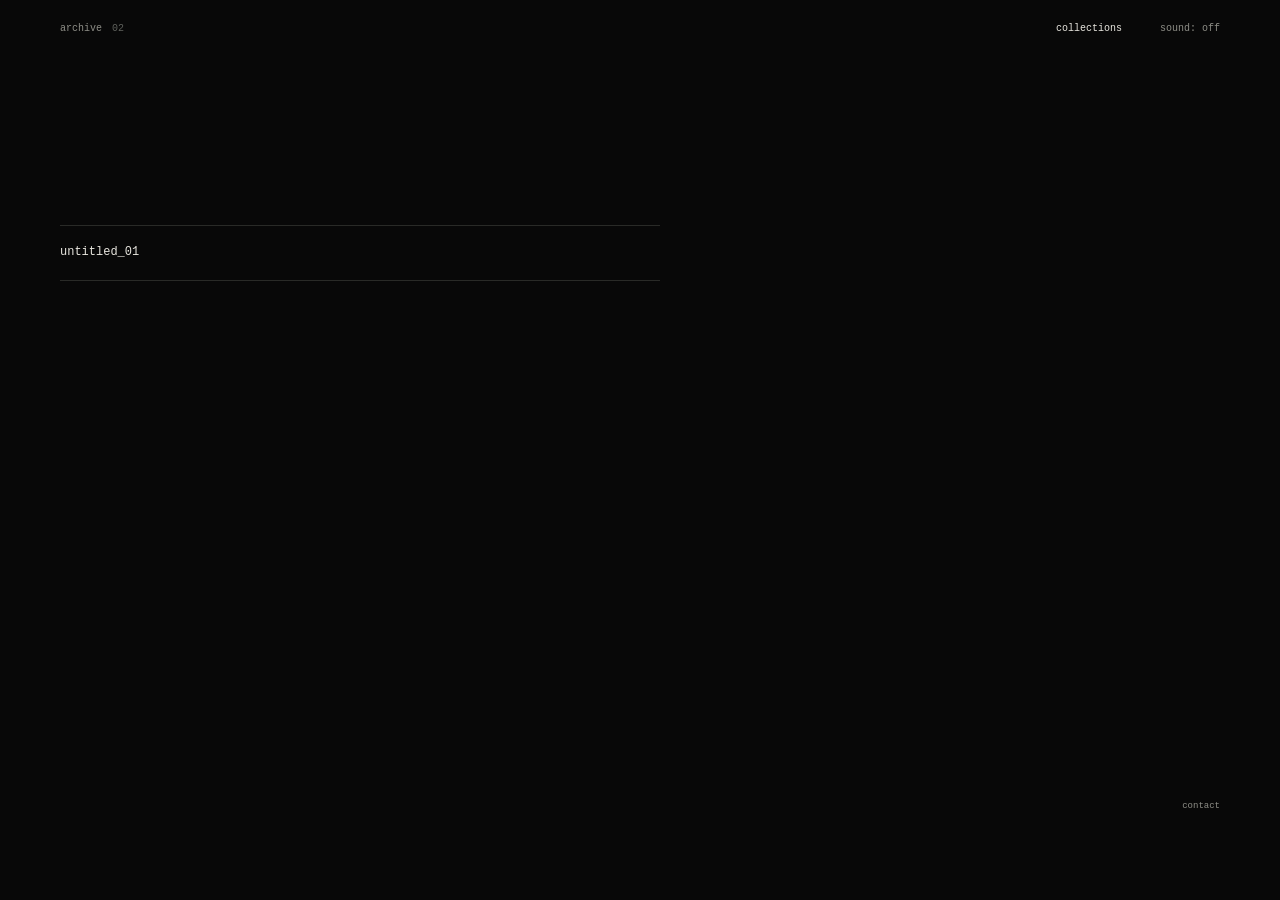
==== collections.html @ ca7f902f "version 2: new theme + layout" ====
<!DOCTYPE html>
<html lang="en">
<head>
    <meta charset="UTF-8">
    <meta name="viewport" content="width=device-width, initial-scale=1">
    <meta name="theme-color" content="#080808">
    <title>collections / archive</title>
    <link rel="stylesheet" href="./styles.css">
    <script src="./script.js" data-site-root="./" defer></script>
</head>
<body data-page="collections">
    <div class="loading-screen" aria-hidden="true"><span></span></div>
    <header class="archive-header">
        <a class="site-mark" href="./home.html"><span class="site-title">archive</span> <span>02</span></a>
        <nav class="site-nav" aria-label="Main navigation">
            <a href="./collections.html" aria-current="page">collections</a>
            <button class="sound-toggle" id="sound-toggle" type="button" aria-pressed="false">sound: off</button>
        </nav>
    </header>
    <main class="archive-main collections-main">
        <ul class="collection-list" id="collection-list" aria-label="Collections"></ul>
        <p class="gallery-status" id="gallery-status" role="alert" hidden></p>
    </main>
    <footer class="archive-footer">
        <a id="contact-link" href="mailto:replace-me@example.com">contact</a>
    </footer>
</body>
</html>
---- styles.css ----
:root {
    color-scheme: dark;
    --black: #080808;
    --cream: #e8e6df;
    --muted: #8e8e87;
    --quiet: #5e605b;
    --line: #292a27;
    --mono: "SFMono-Regular", Consolas, "Liberation Mono", Menlo, monospace;
}

* {
    box-sizing: border-box;
}

html {
    min-width: 320px;
    background: var(--black);
    scroll-behavior: smooth;
}

body {
    min-width: 320px;
    margin: 0;
    background: var(--black);
    color: var(--cream);
    font-family: var(--mono);
    font-size: 11px;
    line-height: 1.65;
    -webkit-font-smoothing: antialiased;
}

body::after {
    display: none !important;
}

a,
button {
    color: inherit;
    font: inherit;
}

a {
    text-decoration: none;
}

a:hover,
button:hover {
    color: var(--cream);
}

a:focus-visible,
button:focus-visible {
    outline: 1px solid var(--cream);
    outline-offset: 5px;
}

button {
    border: 0;
    padding: 0;
    background: transparent;
    cursor: pointer;
}

[hidden] {
    display: none !important;
}

.landing-page {
    display: grid;
    width: 100%;
    min-height: 100svh;
    place-items: center;
}

.start-link {
    padding: 8px 10px;
    color: var(--cream);
    font-size: 11px;
    transition: opacity 140ms ease, transform 140ms ease;
}

.start-link:hover {
    opacity: 0.66;
    transform: translateY(-1px);
}

.start-link.is-leaving {
    opacity: 0;
}

.archive-header {
    position: fixed;
    z-index: 4;
    top: 0;
    left: 50%;
    display: flex;
    width: min(calc(100% - 64px), 1160px);
    min-height: 58px;
    align-items: center;
    justify-content: space-between;
    transform: translateX(-50%);
    color: var(--muted);
    font-size: 10px;
}

.site-mark > span:last-child {
    margin-left: 4px;
    color: var(--quiet);
}

.site-nav {
    display: flex;
    align-items: center;
    gap: clamp(18px, 3vw, 38px);
}

.site-nav a[aria-current="page"] {
    color: var(--cream);
}

.sound-toggle {
    color: var(--muted);
}

.archive-main,
.archive-footer {
    width: min(calc(100% - 80px), 1160px);
    margin-inline: auto;
}

.archive-main {
    min-height: calc(100svh - 150px);
    padding-top: 104px;
    animation: page-in 180ms ease both;
}

.gallery-main {
    padding-top: 110px;
}

.photo-grid {
    display: grid;
    grid-template-columns: repeat(3, minmax(0, 1fr));
    align-items: start;
    gap: 76px 34px;
    width: min(100%, 1080px);
    margin-inline: auto;
}

.photo-card {
    min-width: 0;
    margin: 0;
    animation: none;
}

.photo-card:nth-child(n) {
    grid-column: span 1;
    margin-top: 0;
}

.photo-card[data-layout="wide"] {
    grid-column: span 2;
}

.photo-open {
    position: relative;
    display: block;
    width: 100%;
    overflow: visible;
    background: transparent;
    cursor: zoom-in;
    transition: transform 180ms ease;
}

.photo-open:hover {
    transform: scale(1.012);
}

.photo-open:focus-visible {
    outline: 1px solid rgba(232, 230, 223, 0.6);
    outline-offset: 5px;
}

.gallery-image {
    display: block;
    width: 100%;
    height: auto;
    max-height: 76svh;
    object-fit: contain;
    opacity: 0.94;
    transition: opacity 140ms ease;
}

.photo-open:hover .gallery-image {
    opacity: 1;
}

.photo-error {
    display: grid;
    width: 100%;
    min-height: 130px;
    aspect-ratio: var(--photo-ratio, 4 / 3);
    place-content: center;
    gap: 5px;
    border: 1px solid var(--line);
    color: var(--muted);
    font-size: 9px;
    text-align: center;
}

.photo-error span:first-child {
    color: var(--quiet);
}

.gallery-status {
    margin: 90px 0 0;
    color: var(--muted);
    font-size: 10px;
    text-align: center;
}

.collections-main {
    padding-top: 25svh;
}

.collection-list {
    width: min(100%, 600px);
    margin: 0;
    padding: 0;
    list-style: none;
}

.collection-list li {
    border-bottom: 1px solid var(--line);
}

.collection-list li:first-child {
    border-top: 1px solid var(--line);
}

.collection-list a {
    display: block;
    padding: 17px 0;
    color: var(--cream);
    font-size: 12px;
    transition: opacity 140ms ease;
}

.collection-list a:hover {
    opacity: 0.62;
}

.collection-id {
    margin: 0 0 32px;
    color: var(--muted);
    font-size: 9px;
}

.collection-ending {
    display: flex;
    align-items: center;
    justify-content: space-between;
    gap: 24px;
    margin-top: 94px;
    color: var(--muted);
    font-size: 9px;
}

.collection-ending p {
    margin: 0;
}

.collection-ending a:hover,
.archive-footer a:hover {
    color: var(--cream);
}

.archive-footer {
    display: flex;
    min-height: 88px;
    align-items: end;
    justify-content: flex-end;
    padding-bottom: 24px;
    color: var(--muted);
    font-size: 9px;
}

.image-viewer {
    width: 100%;
    max-width: none;
    height: 100%;
    max-height: none;
    border: 0;
    padding: 0;
    overflow: hidden;
    background: transparent;
    color: var(--cream);
}

.image-viewer::backdrop {
    background: rgba(3, 3, 3, 0.975);
}

.viewer-shell {
    display: grid;
    width: min(100%, 1500px);
    height: 100%;
    grid-template-rows: auto minmax(0, 1fr) auto;
    margin-inline: auto;
    padding: 20px 30px 24px;
}

.viewer-topline,
.viewer-bottomline,
.viewer-controls {
    display: flex;
    align-items: center;
    justify-content: space-between;
}

.viewer-topline {
    min-height: 42px;
}

.viewer-count,
.viewer-details,
.viewer-end {
    margin: 0;
    color: var(--muted);
    font-size: 9px;
}

.viewer-stage {
    display: grid;
    min-height: 0;
    place-items: center;
    padding: 14px 0;
}

.viewer-image {
    display: block;
    max-width: 100%;
    max-height: calc(100svh - 150px);
    object-fit: contain;
    opacity: 1;
    transition: opacity 90ms ease;
}

.viewer-image.is-changing,
.viewer-image.is-missing {
    opacity: 0;
}

.viewer-bottomline {
    min-height: 42px;
    gap: 24px;
}

.viewer-details {
    display: flex;
    flex-wrap: wrap;
    gap: 8px 18px;
}

.viewer-controls {
    gap: 18px;
}

.viewer-button {
    min-width: 28px;
    min-height: 28px;
    color: var(--muted);
    font-size: 10px;
}

.viewer-close {
    min-width: 48px;
    text-align: right;
}

.viewer-button:disabled {
    color: #41423f;
    cursor: default;
}

.viewer-end[hidden],
.collection-ending[hidden],
.gallery-status[hidden] {
    display: none;
}

.loading-screen {
    display: none;
}

.is-loading .loading-screen {
    position: fixed;
    z-index: 10;
    inset: 0;
    display: grid;
    place-items: center;
    background: var(--black);
    opacity: 1;
}

.is-ready .loading-screen {
    opacity: 0;
    pointer-events: none;
    transition: opacity 220ms ease;
}

.loading-screen span {
    display: block;
    width: 30px;
    height: 1px;
    background: var(--cream);
    animation: line-pulse 850ms ease-in-out infinite alternate;
}

.gallery-visible .photo-card {
    animation: image-in 340ms ease both;
    animation-delay: calc(var(--item-index, 0) * 45ms);
}

.page-leaving .landing-page,
.page-leaving .archive-header,
.page-leaving .archive-main,
.page-leaving .archive-footer {
    opacity: 0;
    transition: opacity 140ms ease;
}

.visually-hidden {
    position: absolute;
    width: 1px;
    height: 1px;
    padding: 0;
    overflow: hidden;
    clip: rect(0, 0, 0, 0);
    white-space: nowrap;
    clip-path: inset(50%);
}

@keyframes line-pulse {
    from { transform: scaleX(0.45); opacity: 0.45; }
    to { transform: scaleX(1); opacity: 0.9; }
}

@keyframes image-in {
    from { opacity: 0; }
    to { opacity: 1; }
}

@keyframes page-in {
    from { opacity: 0; }
    to { opacity: 1; }
}

@media (max-width: 760px) {
    .archive-header {
        width: calc(100% - 42px);
    }

    .archive-main,
    .archive-footer {
        width: calc(100% - 42px);
    }

    .photo-grid {
        grid-template-columns: repeat(2, minmax(0, 1fr));
        gap: 50px 20px;
    }

    .photo-card[data-layout="wide"] {
        grid-column: span 2;
    }
}

@media (max-width: 520px) {
    .archive-header {
        min-height: 56px;
    }

    .site-nav {
        gap: 14px;
    }

    .archive-main,
    .archive-footer {
        width: calc(100% - 36px);
    }

    .archive-main {
        padding-top: 88px;
    }

    .collections-main {
        padding-top: 23svh;
    }

    .photo-grid {
        grid-template-columns: minmax(0, 1fr);
        gap: 38px;
    }

    .photo-card[data-layout="wide"] {
        grid-column: span 1;
    }

    .gallery-image {
        max-height: none;
    }

    .viewer-shell {
        padding: 12px 14px 16px;
    }

    .viewer-image {
        max-height: calc(100svh - 132px);
    }

    .viewer-bottomline {
        align-items: end;
    }

    .viewer-details {
        max-width: 58%;
        gap: 3px 12px;
    }

    .viewer-controls {
        gap: 10px;
    }
}

@media (prefers-reduced-motion: reduce) {
    *,
    *::before,
    *::after {
        scroll-behavior: auto !important;
        animation-duration: 0.01ms !important;
        animation-iteration-count: 1 !important;
        transition-duration: 0.01ms !important;
    }
}
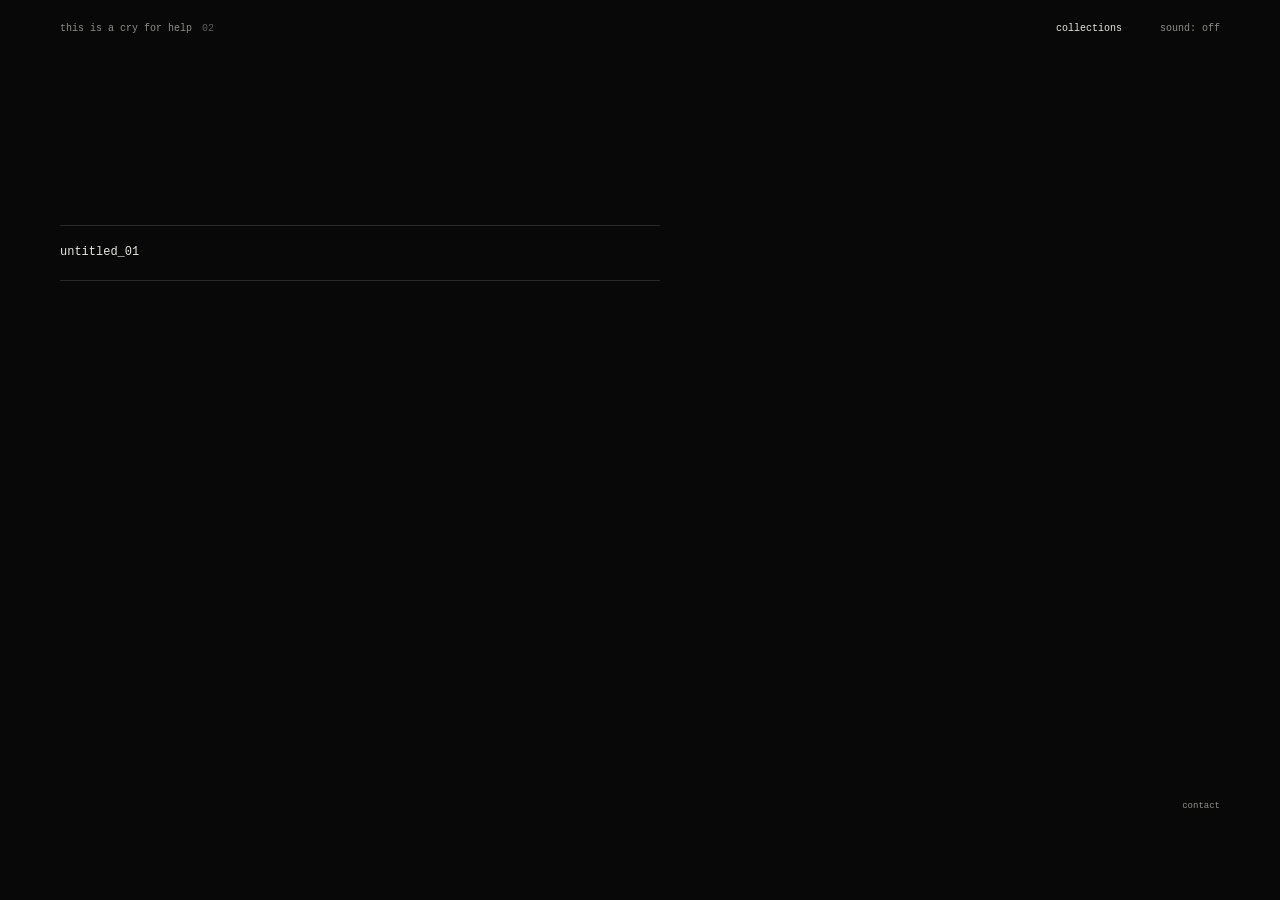
==== commit 41d9b327: "Rename site to This Is a Cry for Help" ====
--- a/collections.html
+++ b/collections.html
@@ -4,14 +4,14 @@
     <meta charset="UTF-8">
     <meta name="viewport" content="width=device-width, initial-scale=1">
     <meta name="theme-color" content="#080808">
-    <title>collections / archive</title>
+    <title>collections / this is a cry for help</title>
     <link rel="stylesheet" href="./styles.css">
     <script src="./script.js" data-site-root="./" defer></script>
 </head>
 <body data-page="collections">
     <div class="loading-screen" aria-hidden="true"><span></span></div>
     <header class="archive-header">
-        <a class="site-mark" href="./home.html"><span class="site-title">archive</span> <span>02</span></a>
+        <a class="site-mark" href="./home.html"><span class="site-title">this is a cry for help</span> <span>02</span></a>
         <nav class="site-nav" aria-label="Main navigation">
             <a href="./collections.html" aria-current="page">collections</a>
             <button class="sound-toggle" id="sound-toggle" type="button" aria-pressed="false">sound: off</button>
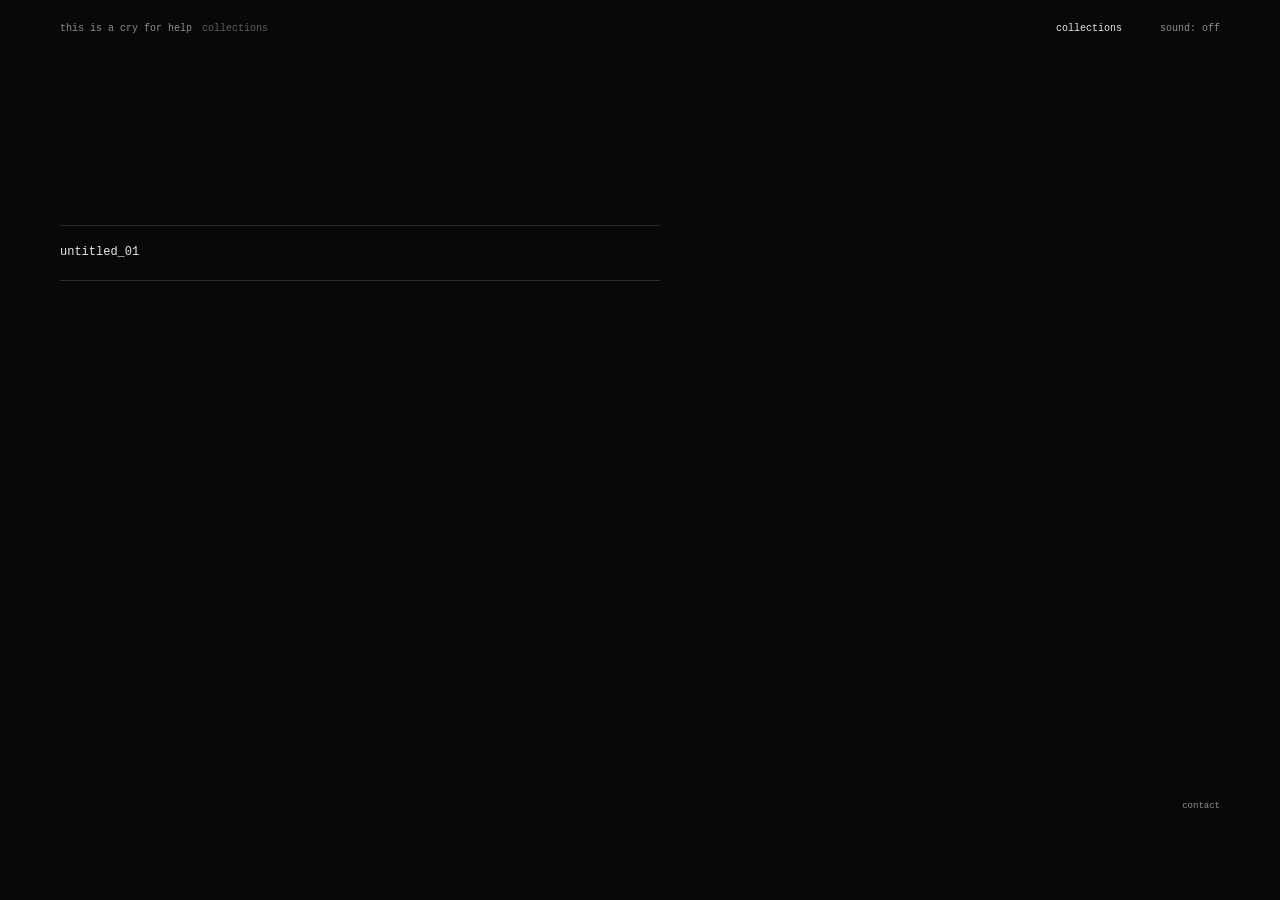
==== commit b051a3e4: "Label headers with page names" ====
--- a/collections.html
+++ b/collections.html
@@ -11,7 +11,7 @@
 <body data-page="collections">
     <div class="loading-screen" aria-hidden="true"><span></span></div>
     <header class="archive-header">
-        <a class="site-mark" href="./home.html"><span class="site-title">this is a cry for help</span> <span>02</span></a>
+        <a class="site-mark" href="./home.html"><span class="site-title">this is a cry for help</span> <span class="page-label">collections</span></a>
         <nav class="site-nav" aria-label="Main navigation">
             <a href="./collections.html" aria-current="page">collections</a>
             <button class="sound-toggle" id="sound-toggle" type="button" aria-pressed="false">sound: off</button>
--- a/styles.css
+++ b/styles.css
@@ -103,7 +103,7 @@
     font-size: 10px;
 }
 
-.site-mark > span:last-child {
+.site-mark .page-label {
     margin-left: 4px;
     color: var(--quiet);
 }
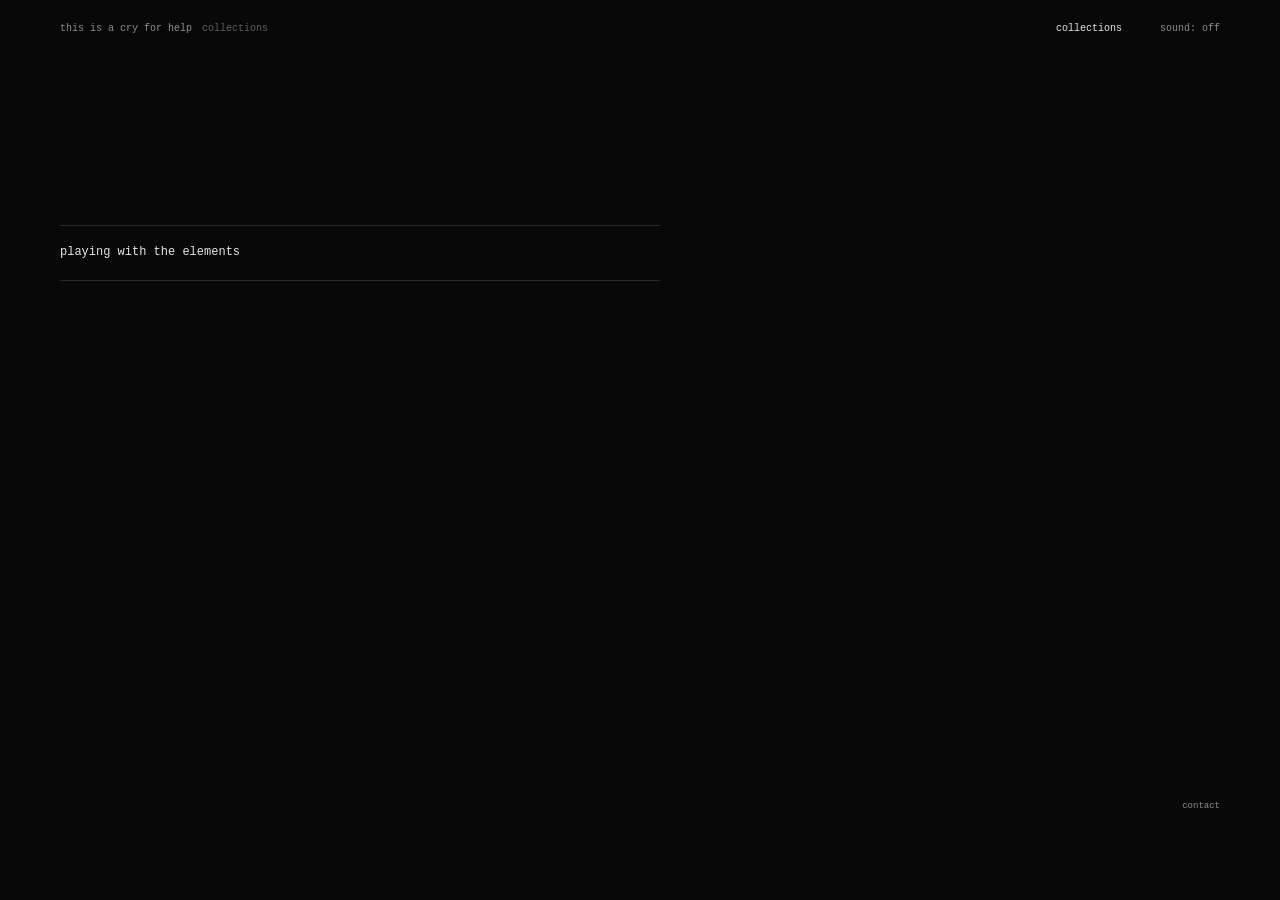
==== commit 000c2ff6: "added icon to web tab" ====
--- a/collections.html
+++ b/collections.html
@@ -4,6 +4,7 @@
     <meta charset="UTF-8">
     <meta name="viewport" content="width=device-width, initial-scale=1">
     <meta name="theme-color" content="#080808">
+    <link rel="icon" href="./assets/Minimalist%20Italic%20i%20Icon.ico" type="image/x-icon">
     <title>collections / this is a cry for help</title>
     <link rel="stylesheet" href="./styles.css">
     <script src="./script.js" data-site-root="./" defer></script>
--- a/styles.css
+++ b/styles.css
@@ -168,12 +168,14 @@
     width: 100%;
     overflow: visible;
     background: transparent;
-    cursor: zoom-in;
-    transition: transform 180ms ease;
+    cursor: pointer;
+    transition: transform 220ms ease;
 }
 
 .photo-open:hover {
-    transform: scale(1.012);
+    outline: 1px solid rgba(232, 230, 223, 0.4);
+    outline-offset: 0;
+    transform: scale(1.025);
 }
 
 .photo-open:focus-visible {
@@ -188,11 +190,12 @@
     max-height: 76svh;
     object-fit: contain;
     opacity: 0.94;
-    transition: opacity 140ms ease;
+    transition: opacity 140ms ease, filter 180ms ease;
 }
 
 .photo-open:hover .gallery-image {
     opacity: 1;
+    filter: drop-shadow(0 0 8px rgba(232, 230, 223, 0.12));
 }
 
 .photo-error {
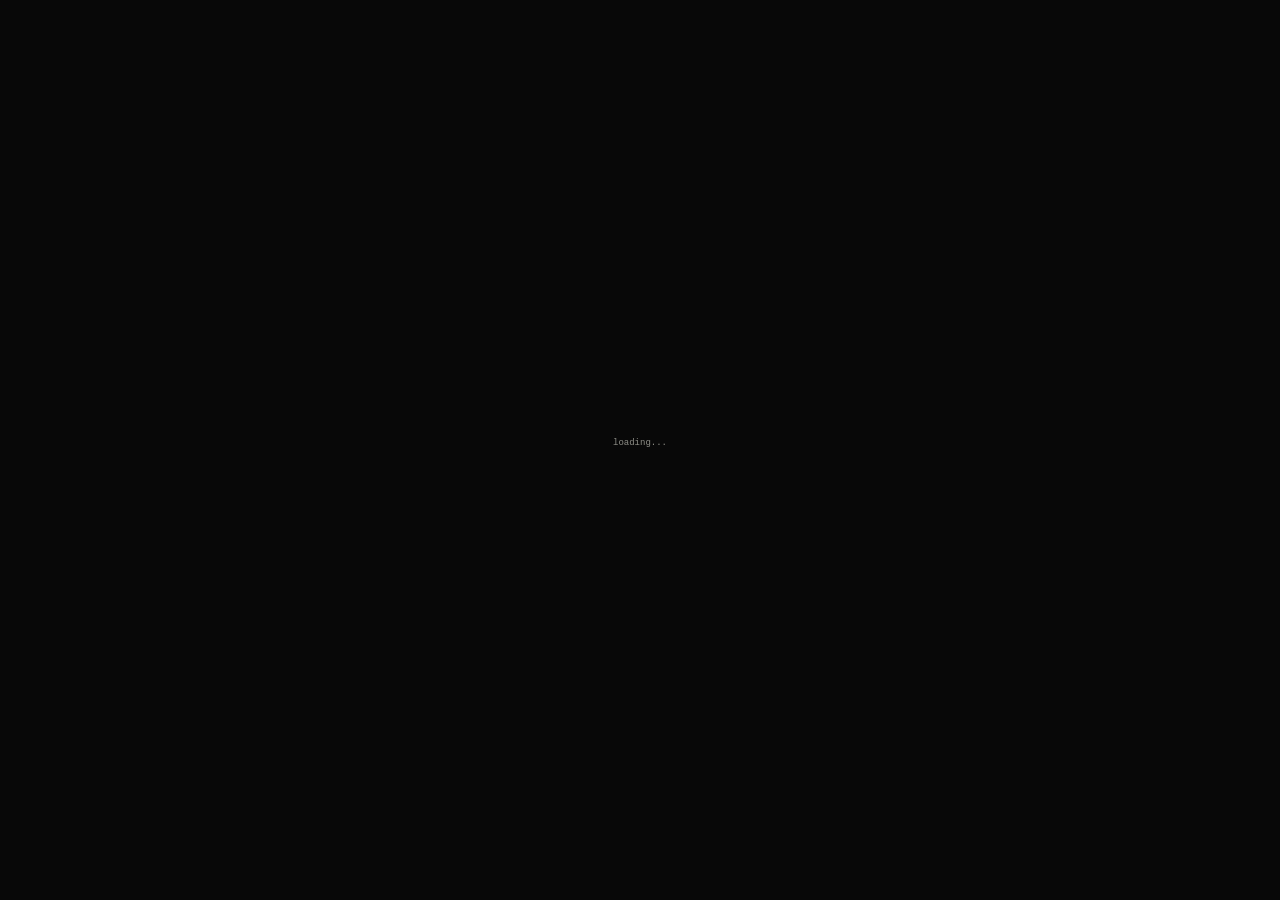
==== commit c9197e62: "made loading in smoother and more cinematic + fixed "close" hover effects on fullview pictures" ====
--- a/collections.html
+++ b/collections.html
@@ -9,10 +9,13 @@
     <link rel="stylesheet" href="./styles.css">
     <script src="./script.js" data-site-root="./" defer></script>
 </head>
-<body data-page="collections">
-    <div class="loading-screen" aria-hidden="true"><span></span></div>
+<body class="is-loading" data-page="collections">
+    <div class="loading-screen"><div class="loading-indicator"><span class="loading-label">loading...</span><span class="loading-bar" role="progressbar" aria-label="Gallery loading progress" aria-valuemin="0" aria-valuemax="100" aria-valuenow="0"></span></div></div>
     <header class="archive-header">
-        <a class="site-mark" href="./home.html"><span class="site-title">this is a cry for help</span> <span class="page-label">collections</span></a>
+        <div class="site-identity">
+            <a class="site-mark" href="./home.html"><span class="site-title">this is a cry for help</span></a>
+            <span class="page-label">collections</span>
+        </div>
         <nav class="site-nav" aria-label="Main navigation">
             <a href="./collections.html" aria-current="page">collections</a>
             <button class="sound-toggle" id="sound-toggle" type="button" aria-pressed="false">sound: off</button>
--- a/styles.css
+++ b/styles.css
@@ -43,6 +43,47 @@
     text-decoration: none;
 }
 
+a:not(.start-link),
+.sound-toggle,
+.viewer-close {
+    position: relative;
+    text-shadow: 0 0 0 rgba(232, 230, 223, 0);
+    transition: text-shadow 260ms ease;
+}
+
+a:not(.start-link)::after,
+.sound-toggle::after,
+.viewer-close::after {
+    position: absolute;
+    right: 0;
+    bottom: 0;
+    left: 0;
+    height: 1px;
+    background: currentColor;
+    content: "";
+    pointer-events: none;
+    transform: scaleX(0);
+    transition: transform 280ms cubic-bezier(0.22, 0.61, 0.36, 1);
+}
+
+a:not(.start-link):hover,
+a:not(.start-link):focus-visible,
+.sound-toggle:hover,
+.sound-toggle:focus-visible,
+.viewer-close:hover,
+.viewer-close:focus-visible {
+    text-shadow: 0 0 7px rgba(232, 230, 223, 0.95), 0 0 20px rgba(232, 230, 223, 0.6), 0 0 34px rgba(232, 230, 223, 0.25);
+}
+
+a:not(.start-link):hover::after,
+a:not(.start-link):focus-visible::after,
+.sound-toggle:hover::after,
+.sound-toggle:focus-visible::after,
+.viewer-close:hover::after,
+.viewer-close:focus-visible::after {
+    transform: scaleX(1);
+}
+
 a:hover,
 button:hover {
     color: var(--cream);
@@ -73,15 +114,35 @@
 }
 
 .start-link {
+    position: relative;
+    display: inline-block;
     padding: 8px 10px;
     color: var(--cream);
     font-size: 11px;
-    transition: opacity 140ms ease, transform 140ms ease;
-}
-
-.start-link:hover {
-    opacity: 0.66;
-    transform: translateY(-1px);
+    text-shadow: 0 0 0 rgba(232, 230, 223, 0);
+    transition: text-shadow 260ms ease, opacity 140ms ease;
+}
+
+.start-link::after {
+    position: absolute;
+    right: 10px;
+    bottom: 5px;
+    left: 10px;
+    height: 1px;
+    background: currentColor;
+    content: "";
+    transform: scaleX(0);
+    transition: transform 280ms cubic-bezier(0.22, 0.61, 0.36, 1);
+}
+
+.start-link:hover,
+.start-link:focus-visible {
+    text-shadow: 0 0 7px rgba(232, 230, 223, 0.95), 0 0 20px rgba(232, 230, 223, 0.6), 0 0 34px rgba(232, 230, 223, 0.25);
+}
+
+.start-link:hover::after,
+.start-link:focus-visible::after {
+    transform: scaleX(1);
 }
 
 .start-link.is-leaving {
@@ -103,8 +164,13 @@
     font-size: 10px;
 }
 
-.site-mark .page-label {
-    margin-left: 4px;
+.site-identity {
+    display: flex;
+    align-items: baseline;
+    gap: 10px;
+}
+
+.page-label {
     color: var(--quiet);
 }
 
@@ -246,11 +312,34 @@
     padding: 17px 0;
     color: var(--cream);
     font-size: 12px;
-    transition: opacity 140ms ease;
-}
-
-.collection-list a:hover {
-    opacity: 0.62;
+}
+
+.collection-list a::after {
+    display: none;
+}
+
+.collection-list a > span {
+    position: relative;
+    display: inline-block;
+    max-width: 100%;
+}
+
+.collection-list a > span::after {
+    position: absolute;
+    right: 0;
+    bottom: 0;
+    left: 0;
+    height: 1px;
+    background: currentColor;
+    content: "";
+    pointer-events: none;
+    transform: scaleX(0);
+    transition: transform 280ms cubic-bezier(0.22, 0.61, 0.36, 1);
+}
+
+.collection-list a:hover > span::after,
+.collection-list a:focus-visible > span::after {
+    transform: scaleX(1);
 }
 
 .collection-id {
@@ -304,6 +393,24 @@
     background: rgba(3, 3, 3, 0.975);
 }
 
+.image-viewer[open]::backdrop {
+    animation: viewer-backdrop-in 700ms ease both;
+}
+
+.image-viewer.is-closing::backdrop {
+    animation: viewer-backdrop-out 700ms ease both;
+}
+
+.image-viewer[open] .viewer-topline,
+.image-viewer[open] .viewer-bottomline {
+    animation: viewer-chrome-in 700ms ease both;
+}
+
+.image-viewer.is-closing .viewer-topline,
+.image-viewer.is-closing .viewer-bottomline {
+    animation: viewer-chrome-out 700ms ease both;
+}
+
 .viewer-shell {
     display: grid;
     width: min(100%, 1500px);
@@ -379,6 +486,11 @@
 .viewer-close {
     min-width: 48px;
     text-align: right;
+}
+
+.viewer-close::after {
+    left: auto;
+    width: 5ch;
 }
 
 .viewer-button:disabled {
@@ -409,15 +521,32 @@
 .is-ready .loading-screen {
     opacity: 0;
     pointer-events: none;
-    transition: opacity 220ms ease;
+    transition: opacity 1000ms cubic-bezier(0.22, 0.61, 0.36, 1);
 }
 
 .loading-screen span {
     display: block;
-    width: 30px;
+}
+
+.loading-indicator {
+    display: grid;
+    justify-items: center;
+    gap: 12px;
+}
+
+.loading-label {
+    color: var(--muted);
+    font-size: 9px;
+}
+
+.loading-bar {
+    display: block;
+    width: 50vw;
     height: 1px;
     background: var(--cream);
-    animation: line-pulse 850ms ease-in-out infinite alternate;
+    transform: scaleX(var(--loading-progress, 0));
+    transform-origin: center;
+    transition: transform 180ms ease;
 }
 
 .gallery-visible .photo-card {
@@ -444,11 +573,6 @@
     clip-path: inset(50%);
 }
 
-@keyframes line-pulse {
-    from { transform: scaleX(0.45); opacity: 0.45; }
-    to { transform: scaleX(1); opacity: 0.9; }
-}
-
 @keyframes image-in {
     from { opacity: 0; }
     to { opacity: 1; }
@@ -457,6 +581,26 @@
 @keyframes page-in {
     from { opacity: 0; }
     to { opacity: 1; }
+}
+
+@keyframes viewer-backdrop-in {
+    from { opacity: 0; }
+    to { opacity: 1; }
+}
+
+@keyframes viewer-chrome-in {
+    from { opacity: 0; }
+    to { opacity: 1; }
+}
+
+@keyframes viewer-backdrop-out {
+    from { opacity: 1; }
+    to { opacity: 0; }
+}
+
+@keyframes viewer-chrome-out {
+    from { opacity: 1; }
+    to { opacity: 0; }
 }
 
 @media (max-width: 760px) {
